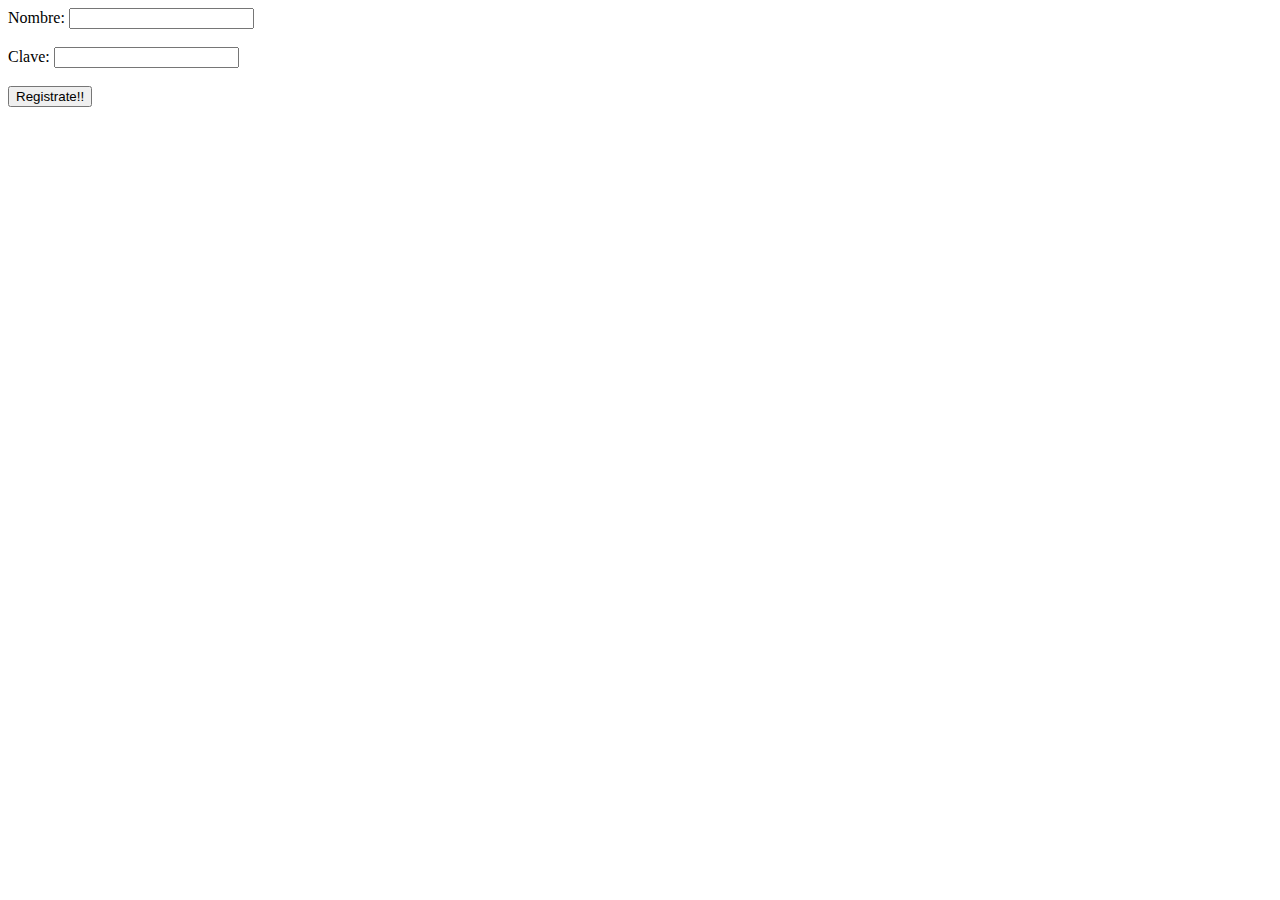
==== registro.html @ 329cead8 "jaja" ====
<!DOCTYPE html>
<html>
<head>
	<title>REGISTRO DE NUEVOS USUARIOS</title>
</head>
<body>
<form action="registrar_usuario.php" method="post">
	<div>
		<label for="name"> Nombre:</label>
		<input type="text" name="name" id="name">
	</div>

	<br>
	<div>
		<label for="code"> Clave:</label>
		<input type="password" name="code" id="code">
	</div>
	<br>
	<div class="button">
		<button type="submit"> Registrate!!</button>
	</div>
</html>
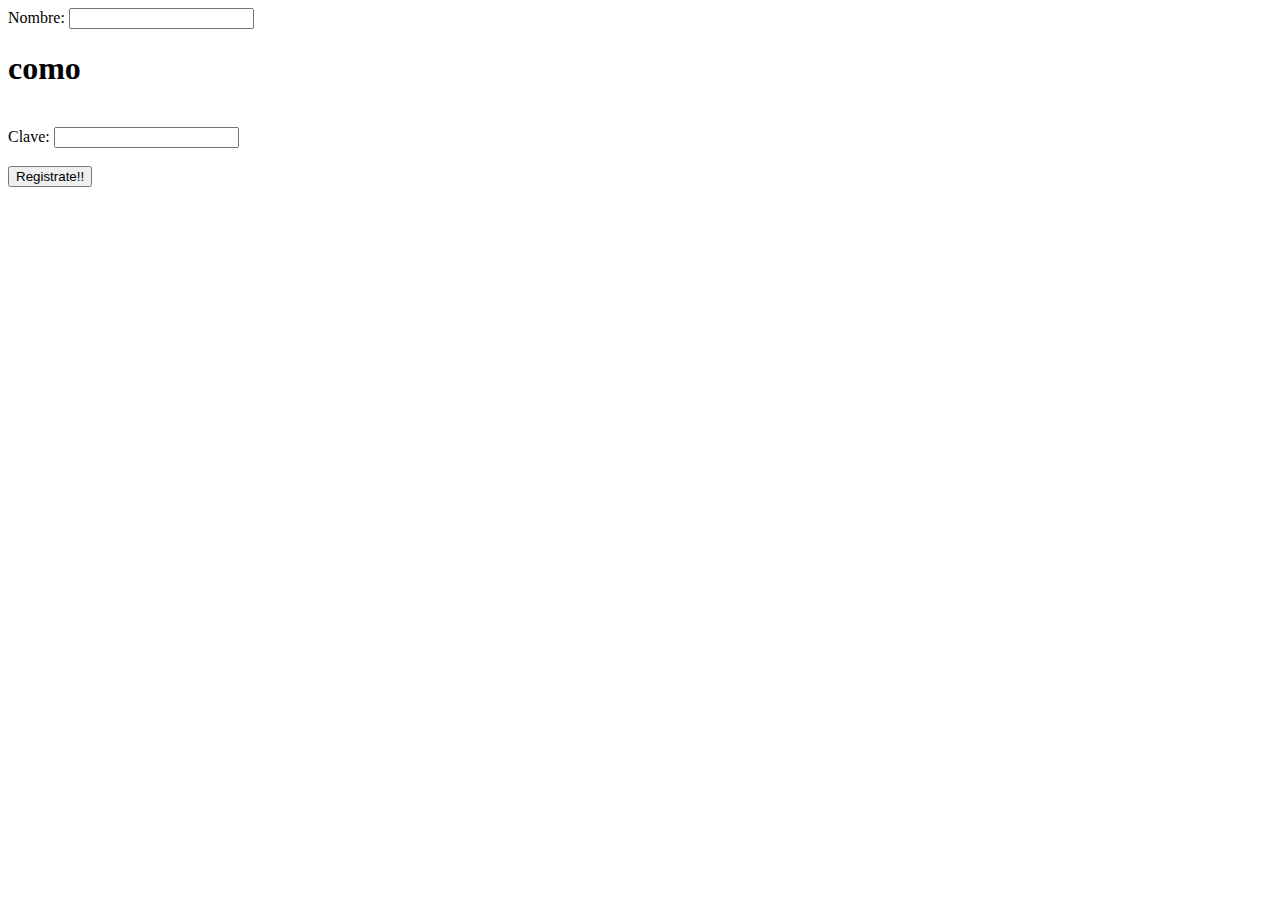
==== commit d9acad68: "cambie le login" ====
--- a/registro.html
+++ b/registro.html
@@ -9,7 +9,7 @@
 		<label for="name"> Nombre:</label>
 		<input type="text" name="name" id="name">
 	</div>
-
+	<h1>como</h1>
 	<br>
 	<div>
 		<label for="code"> Clave:</label>
